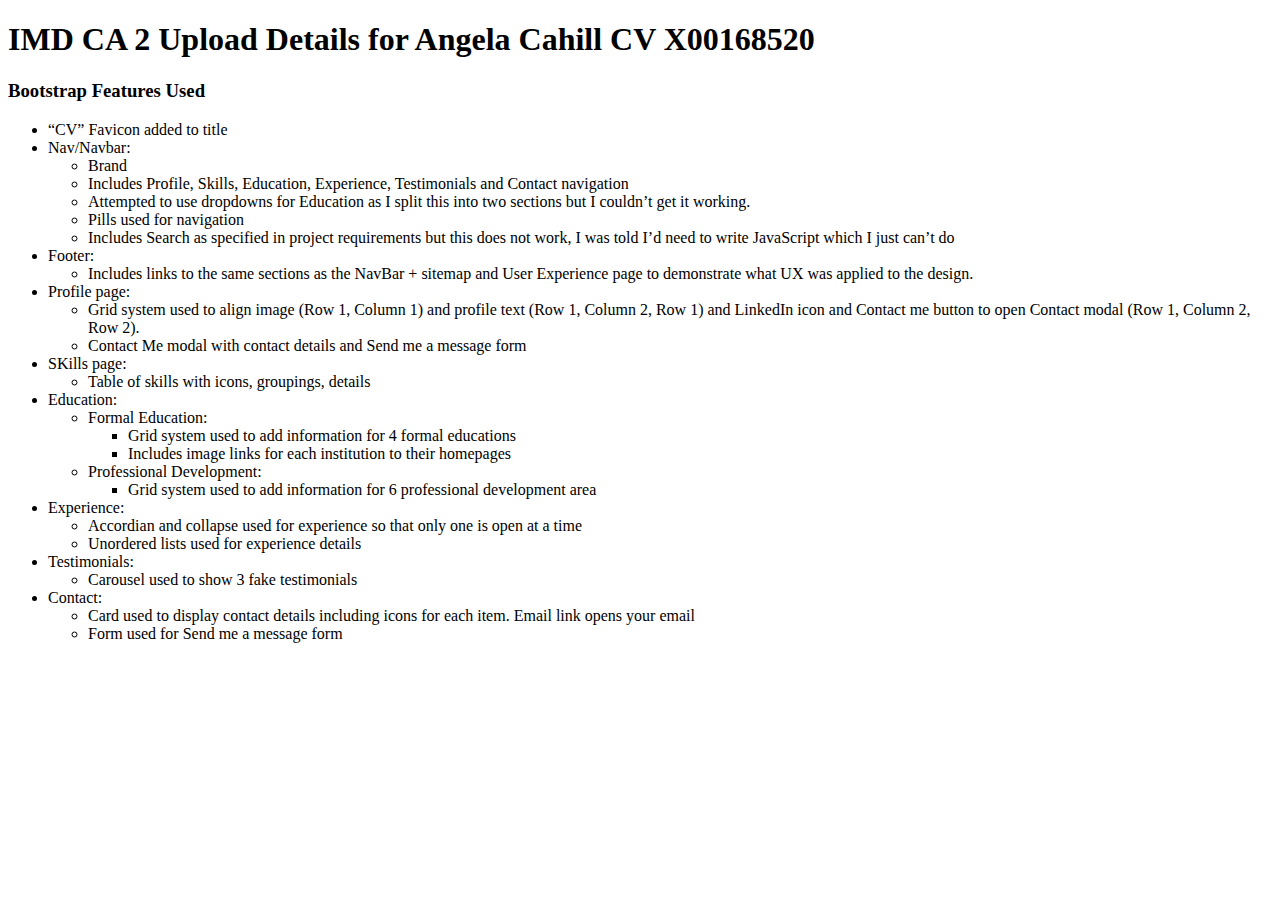
==== ca-upload-details.html @ f0980c53 "updates  to file" ====
<!doctype html>
<html lang="en">
    <head>
        <title>IMD Upload Details for Angela Cahill CV</title>
    </head>

    <body>
        <h1>IMD CA 2 Upload Details for Angela Cahill CV X00168520</h1>
        <h3>Bootstrap Features Used</h3>
            <ul>
                <li>“CV” Favicon added to title</li>
                <li>Nav/Navbar:</li>
                    <ul>
                        <li>Brand</li>
                        <li>Includes Profile, Skills, Education, Experience, Testimonials and Contact navigation</li>
                        <li>Attempted to use dropdowns for Education as I split this into two sections but I couldn’t get it working.</li>
                        <li>Pills used for navigation</li>
                        <li>Includes Search as specified in project requirements but this does not work, I was told I’d need to write JavaScript which I just can’t do</li>
                    </ul>
                <li>Footer:</li>
                    <ul>
                        <li>Includes links to the same sections as the NavBar + sitemap and User Experience page to demonstrate what UX was applied to the design.</li>
                    </ul>
                <li>Profile page:</li>
                    <ul>
                        <li>Grid system used to align image (Row 1, Column 1) and profile text (Row 1, Column 2, Row 1) and LinkedIn icon and Contact me button to open Contact modal (Row 1, Column 2, Row 2).</li>
                        <li>Contact Me modal with contact details and Send me a message form</li>
                    </ul>
                <li>SKills page:</li>
                    <ul>
                        <li>Table of skills with icons, groupings, details</li>
                    </ul>
                <li>Education:</li>  
                    <ul>
                        <li>Formal Education:</li>
                            <ul>
                                <li>Grid system used to add information for 4 formal educations</li>
                                <li>Includes image links for each institution to their homepages</li>
                            </ul>
                        <li>Professional Development:</li>
                            <ul>
                                <li>Grid system used to add information for 6 professional development area</li>
                            </ul>
                    </ul>
                <li>Experience:</li>
                    <ul>
                        <li>Accordian and collapse used for experience so that only one is open at a time</li>
                        <li>Unordered lists used for experience details</li>
                    </ul> 
                <li>Testimonials:</li>
                    <ul>
                        <li>Carousel used to show 3 fake testimonials</li>
                    </ul>
                <li>Contact:</li>
                    <ul>
                        <li>Card used to display contact details including icons for each item. Email link opens your email</li>
                        <li>Form used for Send me a message form</li>
                    </ul>
            </ul>
    </body>
</html>
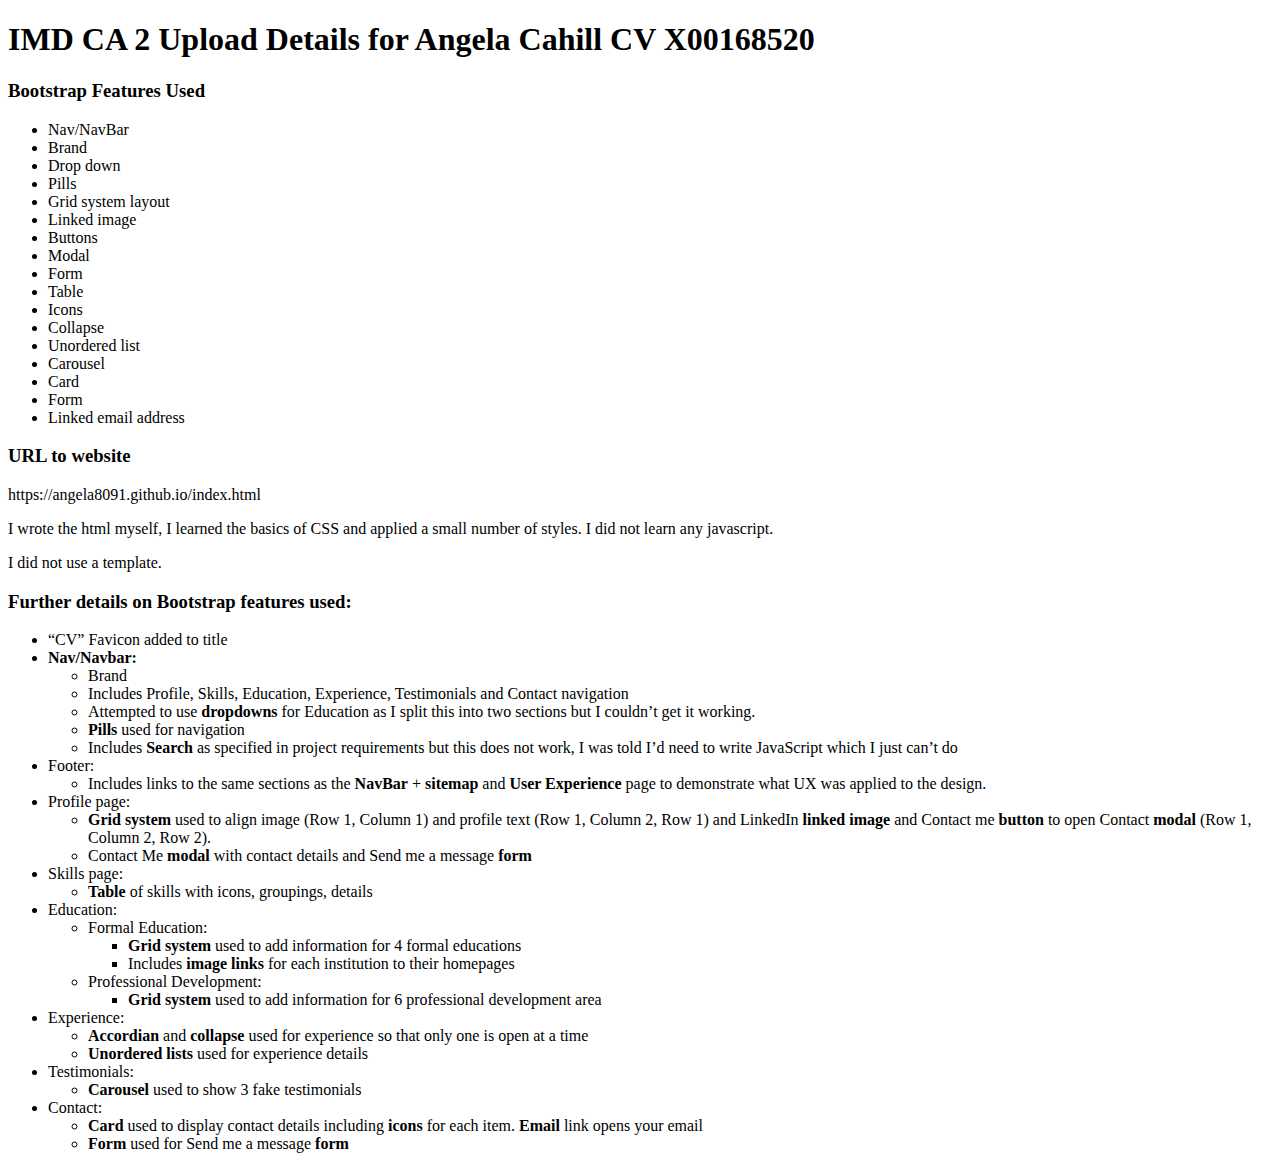
==== commit b1bd3d8c: "Update ca-upload-details.html" ====
--- a/ca-upload-details.html
+++ b/ca-upload-details.html
@@ -7,54 +7,80 @@
     <body>
         <h1>IMD CA 2 Upload Details for Angela Cahill CV X00168520</h1>
         <h3>Bootstrap Features Used</h3>
+        <ul>
+            <li>Nav/NavBar</li>
+            <li>Brand</li>
+            <li>Drop down</li>
+            <li>Pills</li>
+            <li>Grid system layout</li>
+            <li>Linked image</li>
+            <li>Buttons</li>
+            <li>Modal</li>
+            <li>Form</li>
+            <li>Table</li>
+            <li>Icons</li>
+            <li>Collapse</li>
+            <li>Unordered list</li>
+            <li>Carousel</li>
+            <li>Card</li>
+            <li>Form</li>
+            <li>Linked email address</li>
+        </ul>
+
+        <h3>URL to website</h3>
+        <url>https://angela8091.github.io/index.html</url>
+        <p>I wrote the html myself, I learned the basics of CSS and applied a small number of styles. I did not learn any javascript.</p>
+        <p>I did not use a template.</p>
+
+        <h3>Further details on Bootstrap features used:</h3>
             <ul>
                 <li>“CV” Favicon added to title</li>
-                <li>Nav/Navbar:</li>
+                <li><strong>Nav/Navbar:</strong></li>
                     <ul>
                         <li>Brand</li>
                         <li>Includes Profile, Skills, Education, Experience, Testimonials and Contact navigation</li>
-                        <li>Attempted to use dropdowns for Education as I split this into two sections but I couldn’t get it working.</li>
-                        <li>Pills used for navigation</li>
-                        <li>Includes Search as specified in project requirements but this does not work, I was told I’d need to write JavaScript which I just can’t do</li>
+                        <li>Attempted to use <strong>dropdowns</strong> for Education as I split this into two sections but I couldn’t get it working.</li>
+                        <li><strong>Pills</strong> used for navigation</li>
+                        <li>Includes <strong>Search</strong> as specified in project requirements but this does not work, I was told I’d need to write JavaScript which I just can’t do</li>
                     </ul>
                 <li>Footer:</li>
                     <ul>
-                        <li>Includes links to the same sections as the NavBar + sitemap and User Experience page to demonstrate what UX was applied to the design.</li>
+                        <li>Includes links to the same sections as the <strong>NavBar</strong> + <strong>sitemap</strong> and <strong>User Experience</strong> page to demonstrate what UX was applied to the design.</li>
                     </ul>
                 <li>Profile page:</li>
                     <ul>
-                        <li>Grid system used to align image (Row 1, Column 1) and profile text (Row 1, Column 2, Row 1) and LinkedIn icon and Contact me button to open Contact modal (Row 1, Column 2, Row 2).</li>
-                        <li>Contact Me modal with contact details and Send me a message form</li>
+                        <li><strong>Grid system</strong> used to align image (Row 1, Column 1) and profile text (Row 1, Column 2, Row 1) and LinkedIn <strong>linked image</strong> and Contact me <strong>button</strong> to open Contact <strong>modal</strong> (Row 1, Column 2, Row 2).</li>
+                        <li>Contact Me <strong>modal</strong> with contact details and Send me a message <strong>form</strong></li>
                     </ul>
-                <li>SKills page:</li>
+                <li>Skills page:</li>
                     <ul>
-                        <li>Table of skills with icons, groupings, details</li>
+                        <li><strong>Table</strong> of skills with icons, groupings, details</li>
                     </ul>
                 <li>Education:</li>  
                     <ul>
                         <li>Formal Education:</li>
                             <ul>
-                                <li>Grid system used to add information for 4 formal educations</li>
-                                <li>Includes image links for each institution to their homepages</li>
+                                <li><strong>Grid system</strong> used to add information for 4 formal educations</li>
+                                <li>Includes <strong>image links</strong> for each institution to their homepages</li>
                             </ul>
                         <li>Professional Development:</li>
                             <ul>
-                                <li>Grid system used to add information for 6 professional development area</li>
+                                <li><strong>Grid system</strong> used to add information for 6 professional development area</li>
                             </ul>
                     </ul>
                 <li>Experience:</li>
                     <ul>
-                        <li>Accordian and collapse used for experience so that only one is open at a time</li>
-                        <li>Unordered lists used for experience details</li>
+                        <li><strong>Accordian</strong> and <strong>collapse</strong> used for experience so that only one is open at a time</li>
+                        <li><strong>Unordered lists</strong> used for experience details</li>
                     </ul> 
                 <li>Testimonials:</li>
                     <ul>
-                        <li>Carousel used to show 3 fake testimonials</li>
+                        <li><strong>Carousel</strong> used to show 3 fake testimonials</li>
                     </ul>
                 <li>Contact:</li>
                     <ul>
-                        <li>Card used to display contact details including icons for each item. Email link opens your email</li>
-                        <li>Form used for Send me a message form</li>
+                        <li><strong>Card</strong> used to display contact details including <strong>icons</strong> for each item. <strong>Email</strong> link opens your email</li>
+                        <li><strong>Form</strong> used for Send me a message <strong>form</strong></li>
                     </ul>
             </ul>
     </body>
